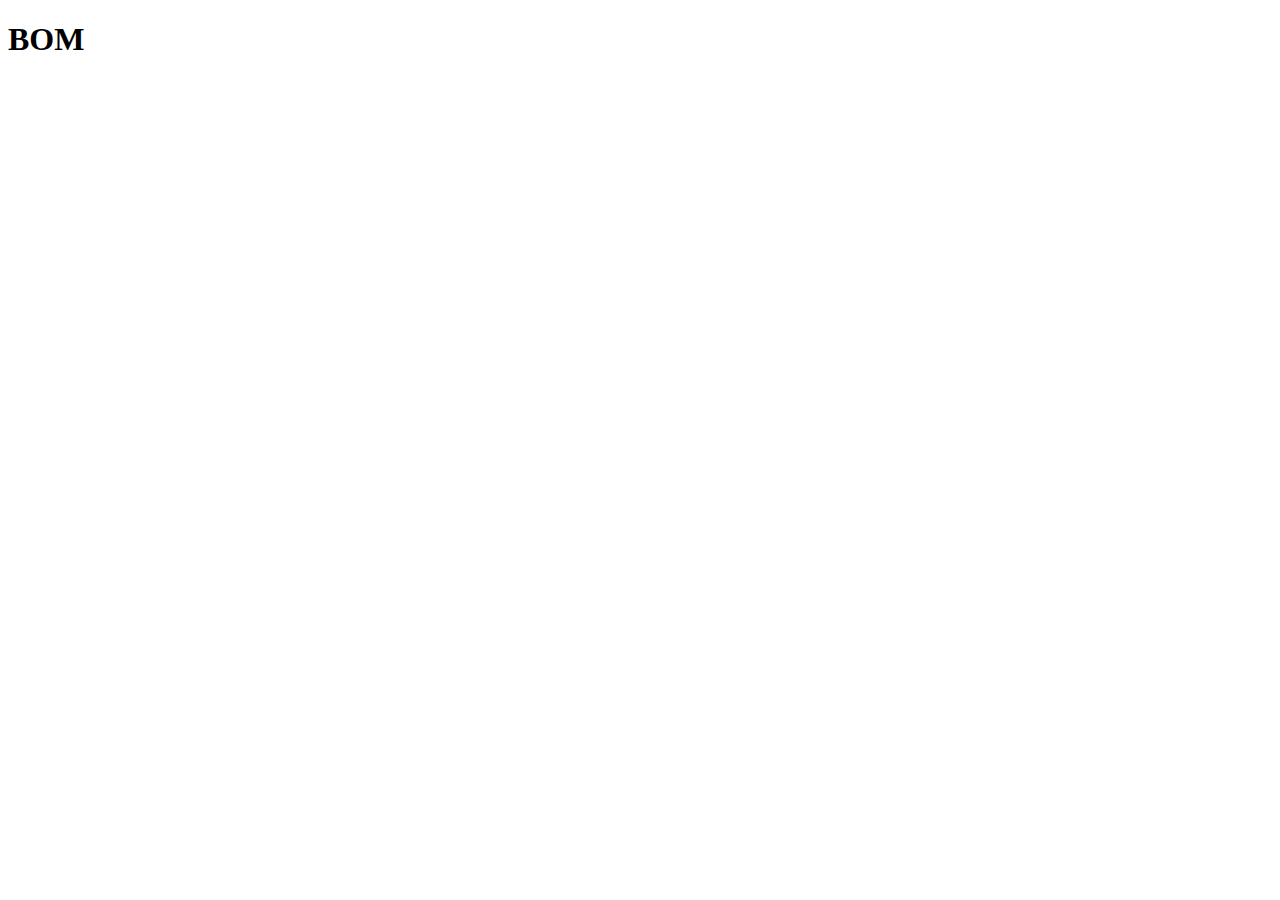
==== index.html @ c0d1c099 "ADD solution homework" ====
<!DOCTYPE html>
<html lang="en">
<head>
    <meta charset="UTF-8">
    <meta http-equiv="X-UA-Compatible" content="IE=edge">
    <meta name="viewport" content="width=device-width, initial-scale=1.0">
    <title>Class fourteen</title>
    <link href="https://cdn.jsdelivr.net/npm/bootstrap@5.2.0-beta1/dist/css/bootstrap.min.css" rel="stylesheet" integrity="sha384-0evHe/X+R7YkIZDRvuzKMRqM+OrBnVFBL6DOitfPri4tjfHxaWutUpFmBp4vmVor" crossorigin="anonymous">
    <link rel="stylesheet" href="/css/styles.css">
</head>
<body >
    <main class="main">
        <div class="container">
            <h1>BOM</h1>
        </div>
    </main>
        
    

    <script src="https://cdn.jsdelivr.net/npm/bootstrap@5.2.0-beta1/dist/js/bootstrap.bundle.min.js" integrity="sha384-pprn3073KE6tl6bjs2QrFaJGz5/SUsLqktiwsUTF55Jfv3qYSDhgCecCxMW52nD2" crossorigin="anonymous"></script>
    <script src="/js/bom.js"></script>    
</body>
</html>
---- css/styles.css ----
.conteiner{
    margin-left: auto;
    margin-right: auto;
    
}
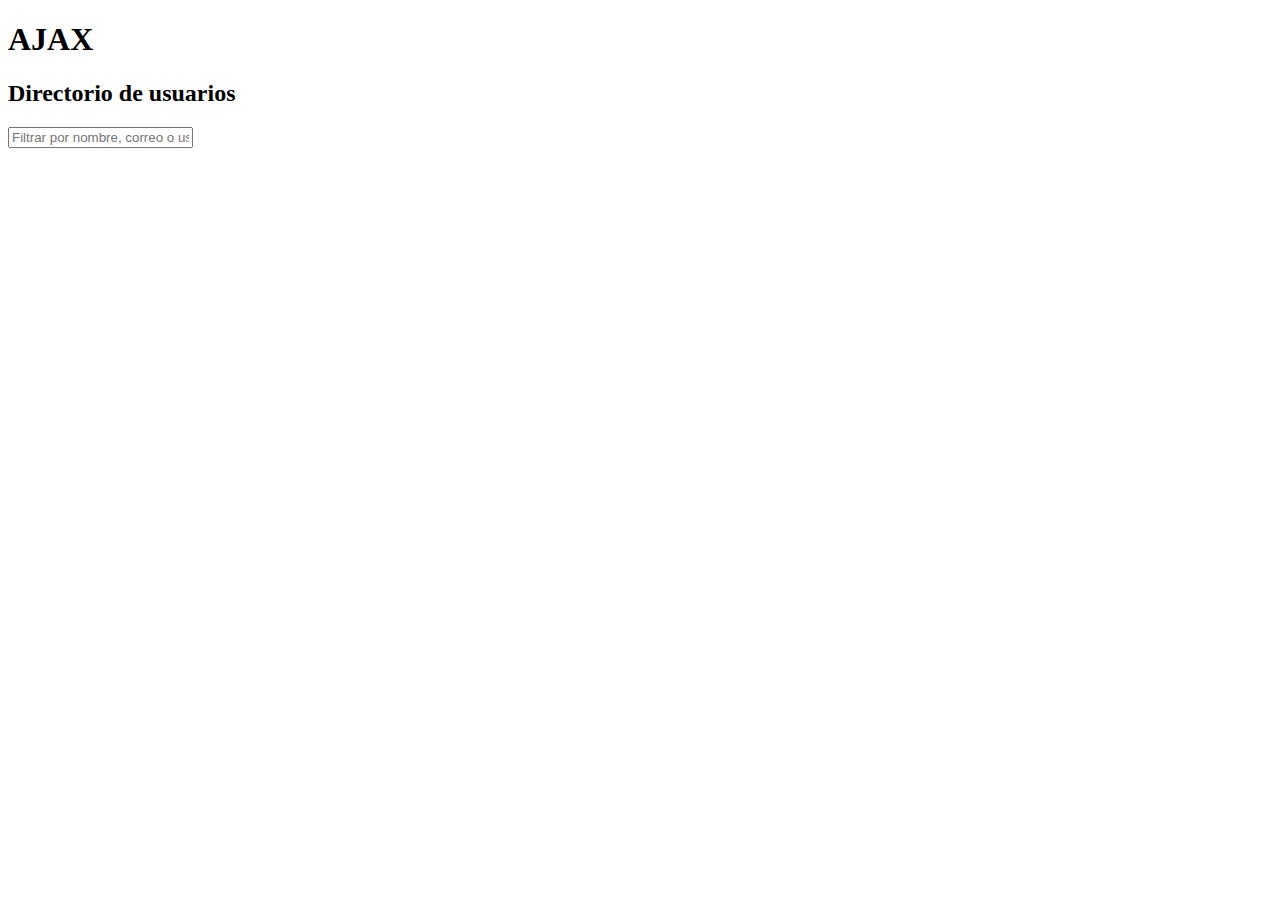
==== commit 787344d3: "ADD exercise ajax,js" ====
--- a/index.html
+++ b/index.html
@@ -4,20 +4,33 @@
     <meta charset="UTF-8">
     <meta http-equiv="X-UA-Compatible" content="IE=edge">
     <meta name="viewport" content="width=device-width, initial-scale=1.0">
-    <title>Class fourteen</title>
+    <title>Class sixteen</title>
     <link href="https://cdn.jsdelivr.net/npm/bootstrap@5.2.0-beta1/dist/css/bootstrap.min.css" rel="stylesheet" integrity="sha384-0evHe/X+R7YkIZDRvuzKMRqM+OrBnVFBL6DOitfPri4tjfHxaWutUpFmBp4vmVor" crossorigin="anonymous">
     <link rel="stylesheet" href="/css/styles.css">
 </head>
 <body >
     <main class="main">
         <div class="container">
-            <h1>BOM</h1>
+            <h1>AJAX</h1>
+            <h2>Directorio de usuarios</h2>
+            <section class="filter__group">
+                <input type="text"  placeholder="Filtrar por nombre, correo o usuario" id="filter__user">
+            </section>      
+            
+
+            <div id="lista__users">
+                <!-- Lista de usuarios -->
+                <div class="list-group" id="users__filtered">
+
+                </div>
+            </div>
+
         </div>
     </main>
         
     
 
     <script src="https://cdn.jsdelivr.net/npm/bootstrap@5.2.0-beta1/dist/js/bootstrap.bundle.min.js" integrity="sha384-pprn3073KE6tl6bjs2QrFaJGz5/SUsLqktiwsUTF55Jfv3qYSDhgCecCxMW52nD2" crossorigin="anonymous"></script>
-    <script src="/js/bom.js"></script>    
+    <script src="/js/ajax.js"></script>    
 </body>
 </html>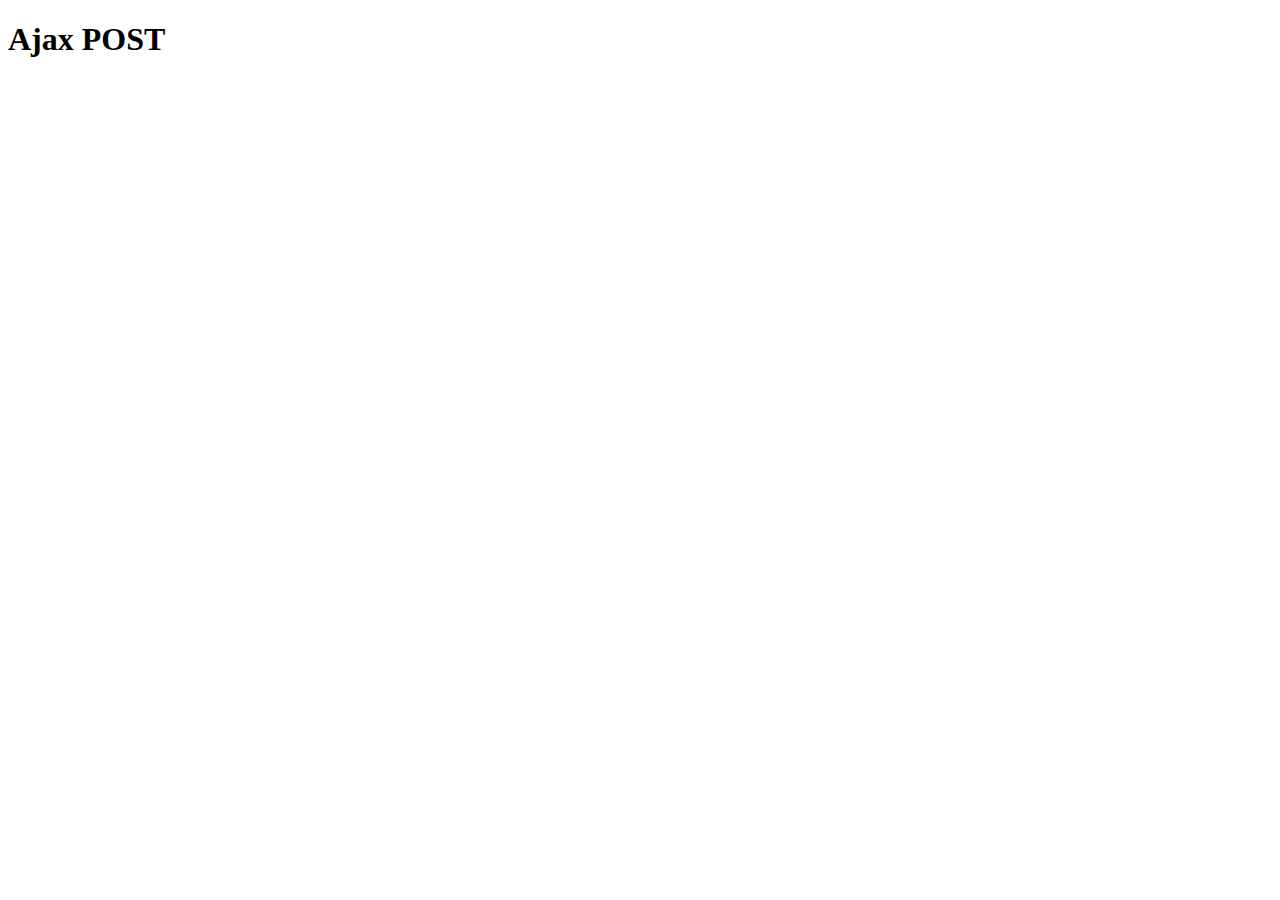
==== commit c33b7dda: "Add excersice ajax.js" ====
--- a/index.html
+++ b/index.html
@@ -11,19 +11,10 @@
 <body >
     <main class="main">
         <div class="container">
-            <h1>AJAX</h1>
-            <h2>Directorio de usuarios</h2>
-            <section class="filter__group">
-                <input type="text"  placeholder="Filtrar por nombre, correo o usuario" id="filter__user">
-            </section>      
+            <h1>Ajax POST</h1>
+              
             
 
-            <div id="lista__users">
-                <!-- Lista de usuarios -->
-                <div class="list-group" id="users__filtered">
-
-                </div>
-            </div>
 
         </div>
     </main>
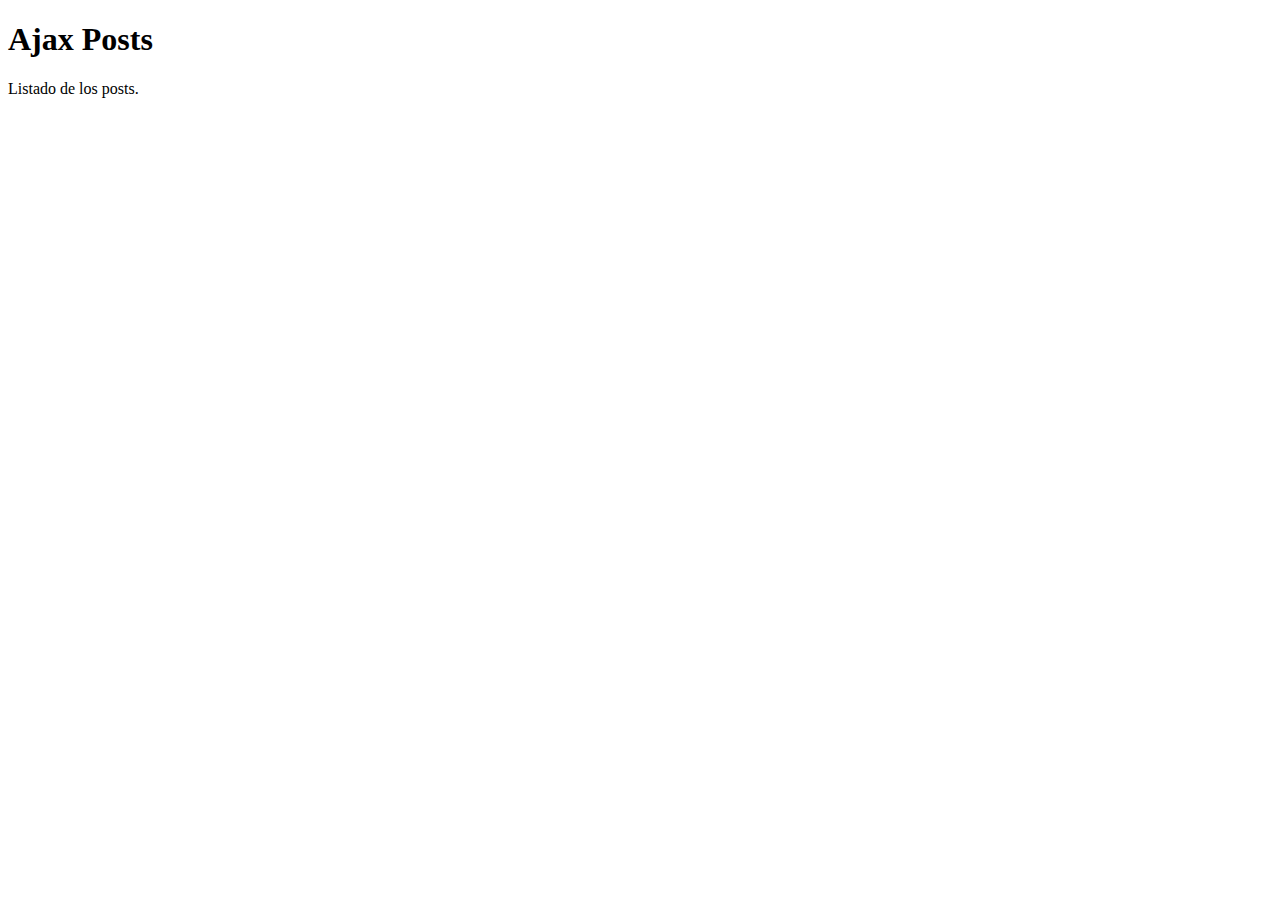
==== commit ccff75c5: "ADD updatepost" ====
--- a/index.html
+++ b/index.html
@@ -1,27 +1,43 @@
 <!DOCTYPE html>
+
 <html lang="en">
-<head>
-    <meta charset="UTF-8">
-    <meta http-equiv="X-UA-Compatible" content="IE=edge">
-    <meta name="viewport" content="width=device-width, initial-scale=1.0">
-    <title>Class sixteen</title>
-    <link href="https://cdn.jsdelivr.net/npm/bootstrap@5.2.0-beta1/dist/css/bootstrap.min.css" rel="stylesheet" integrity="sha384-0evHe/X+R7YkIZDRvuzKMRqM+OrBnVFBL6DOitfPri4tjfHxaWutUpFmBp4vmVor" crossorigin="anonymous">
-    <link rel="stylesheet" href="/css/styles.css">
-</head>
-<body >
-    <main class="main">
-        <div class="container">
-            <h1>Ajax POST</h1>
-              
-            
+    <head>
+        <!-- Set de caracteres  -->
+        <meta charset="UTF-8">
+        <meta http-equiv="X-UA-Compatible" content="IE=edge">
+        <meta name="viewport" content="width=device-width, initial-scale=1.0">
+        <title>All Post</title>
+        <link href="https://cdn.jsdelivr.net/npm/bootstrap@5.2.0-beta1/dist/css/bootstrap.min.css" rel="stylesheet" integrity="sha384-0evHe/X+R7YkIZDRvuzKMRqM+OrBnVFBL6DOitfPri4tjfHxaWutUpFmBp4vmVor" crossorigin="anonymous">
+        <link rel="stylesheet" href="/css/styles.css">
+        
+    </head>
+    <body>      
+          <main role="main">
+      
+            <!-- Main jumbotron for a primary marketing message or call to action -->
+            <div class="bg-light p-5">
+              <div class="container">
+                <h1 class="display-3">Ajax Posts</h1>
+                <p>Listado de los posts.</p>
+                
+              </div>
+            </div>
+      
+            <div class="container conteiner__post">
+                <div class="all__posts">
+                    <!-- posts -->
+                </div>
+            </div> <!-- /container -->
+      
+          </main>
+      
+          
 
 
-        </div>
-    </main>
         
-    
-
-    <script src="https://cdn.jsdelivr.net/npm/bootstrap@5.2.0-beta1/dist/js/bootstrap.bundle.min.js" integrity="sha384-pprn3073KE6tl6bjs2QrFaJGz5/SUsLqktiwsUTF55Jfv3qYSDhgCecCxMW52nD2" crossorigin="anonymous"></script>
-    <script src="/js/ajax.js"></script>    
-</body>
+        <script src="https://cdn.jsdelivr.net/npm/bootstrap@5.2.0-beta1/dist/js/bootstrap.bundle.min.js" integrity="sha384-pprn3073KE6tl6bjs2QrFaJGz5/SUsLqktiwsUTF55Jfv3qYSDhgCecCxMW52nD2" crossorigin="anonymous"></script>
+        <script src="/js/ajaxPost.js"></script>
+        <script src="/js/homework.js"></script>
+        
+    </body>
 </html>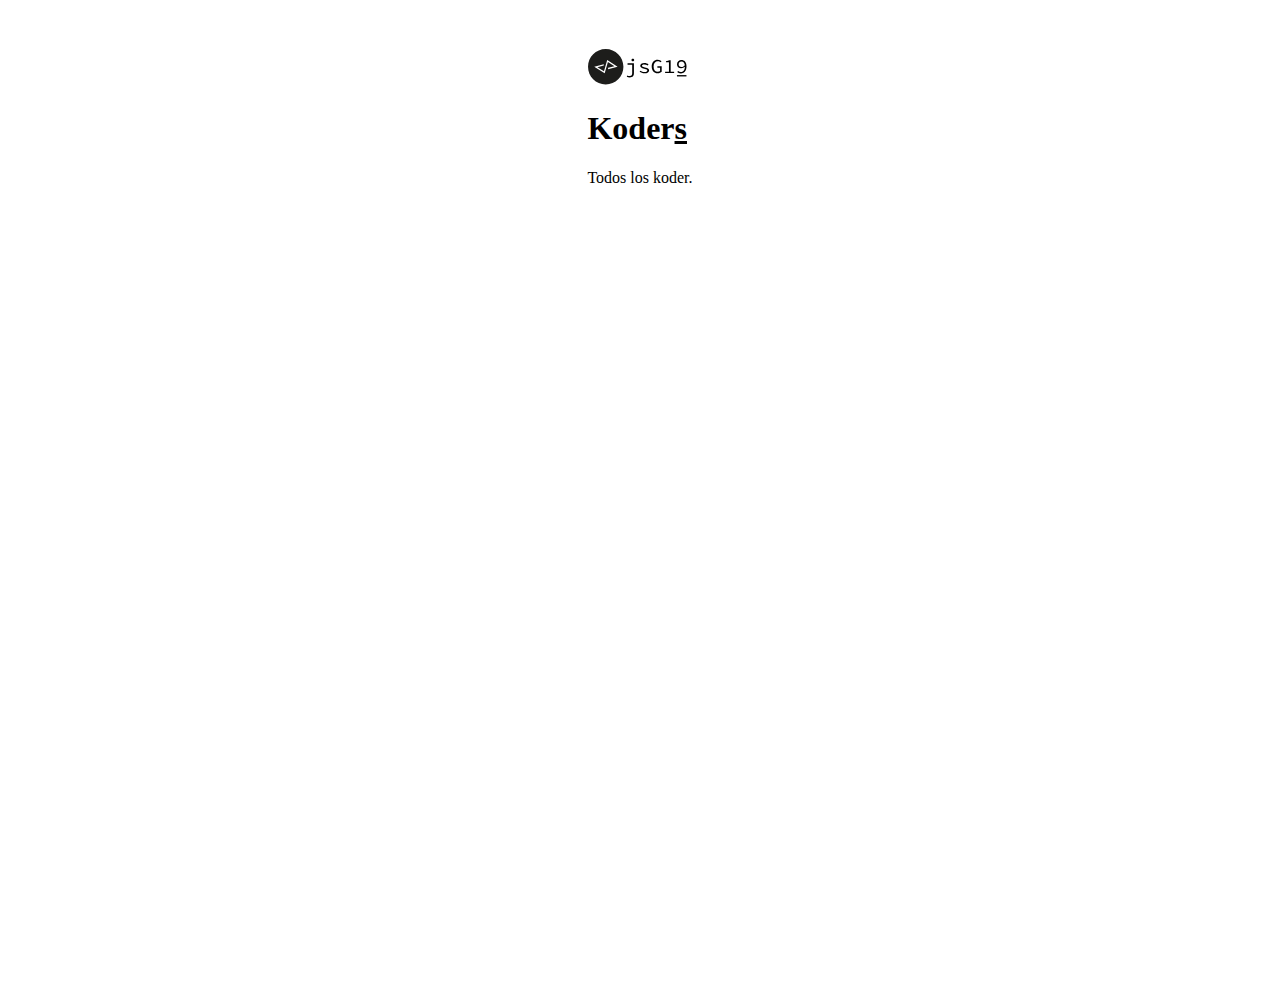
==== commit ef3570d8: "ADD updatekoder" ====
--- a/index.html
+++ b/index.html
@@ -6,38 +6,36 @@
         <meta charset="UTF-8">
         <meta http-equiv="X-UA-Compatible" content="IE=edge">
         <meta name="viewport" content="width=device-width, initial-scale=1.0">
-        <title>All Post</title>
+        <title>All Koders</title>
         <link href="https://cdn.jsdelivr.net/npm/bootstrap@5.2.0-beta1/dist/css/bootstrap.min.css" rel="stylesheet" integrity="sha384-0evHe/X+R7YkIZDRvuzKMRqM+OrBnVFBL6DOitfPri4tjfHxaWutUpFmBp4vmVor" crossorigin="anonymous">
         <link rel="stylesheet" href="/css/styles.css">
         
     </head>
     <body>      
-          <main role="main">
-      
-            <!-- Main jumbotron for a primary marketing message or call to action -->
-            <div class="bg-light p-5">
-              <div class="container">
-                <h1 class="display-3">Ajax Posts</h1>
-                <p>Listado de los posts.</p>
+          <main class="container  ">
+
+            <div class="bg-secondary bg-opacity-25 p-5">
+              <div class="container text-center">
+                <img class="mb-4" src="/images/jsG19.svg" alt="generación 19" width="100" height="37">
+                <h1 class="display-3">Koder<u>s</u></h1>
+                <p>Todos los koder.</p>
+              </div>
+            </div>      
                 
-              </div>
+
+            <div class="all__koders row">             
+              <!-- listado de koders -->
+              
             </div>
       
-            <div class="container conteiner__post">
-                <div class="all__posts">
-                    <!-- posts -->
-                </div>
-            </div> <!-- /container -->
-      
-          </main>
-      
+          </main>  
           
 
 
         
         <script src="https://cdn.jsdelivr.net/npm/bootstrap@5.2.0-beta1/dist/js/bootstrap.bundle.min.js" integrity="sha384-pprn3073KE6tl6bjs2QrFaJGz5/SUsLqktiwsUTF55Jfv3qYSDhgCecCxMW52nD2" crossorigin="anonymous"></script>
-        <script src="/js/ajaxPost.js"></script>
-        <script src="/js/homework.js"></script>
+        <script src="/js/functions.js"></script>
+        <script src="/js/listkoder.js"></script>        
         
     </body>
 </html>--- a/css/styles.css
+++ b/css/styles.css
@@ -1,6 +1,95 @@
 
-.conteiner{
-    margin-left: auto;
-    margin-right: auto;
+:root {
+    --input-padding-x: .75rem;
+    --input-padding-y: .75rem;
+  }
+  
+  html,
+  body {
+    height: 100%;
+  }
+  
+  body {
+    display: -ms-flexbox;
+    display: -webkit-box;
+    display: flex;
+    -ms-flex-align: center;
+    -ms-flex-pack: center;
+    -webkit-box-align: center;
     
-}+    -webkit-box-pack: center;
+    justify-content: center;
+    padding-top: 40px;
+    padding-bottom: 40px;
+    
+  }
+  
+  .form-koder {
+    width: 100%;
+    max-width: 420px;
+    padding: 15px;
+    margin: 0 auto;
+  }
+
+  .list-koder {
+    width: 100%;
+    max-width: 420px;
+    padding: 15px;
+    margin: 0 auto;
+  }
+  
+  .form-label-group {
+    position: relative;
+    margin-bottom: 1rem;
+  }
+  
+  .form-label-group > input,
+  .form-label-group > label {
+    padding: var(--input-padding-y) var(--input-padding-x);
+  }
+  
+  .form-label-group > label {
+    position: absolute;
+    top: 0;
+    left: 0;
+    display: block;
+    width: 100%;
+    margin-bottom: 0; /* Override default `<label>` margin */
+    line-height: 1.5;
+    color: #495057;
+    border: 1px solid transparent;
+    border-radius: .25rem;
+    transition: all .1s ease-in-out;
+  }
+  
+  .form-label-group input::-webkit-input-placeholder {
+    color: transparent;
+  }
+  
+  .form-label-group input:-ms-input-placeholder {
+    color: transparent;
+  }
+  
+  .form-label-group input::-ms-input-placeholder {
+    color: transparent;
+  }
+  
+  .form-label-group input::-moz-placeholder {
+    color: transparent;
+  }
+  
+  .form-label-group input::placeholder {
+    color: transparent;
+  }
+  
+  .form-label-group input:not(:placeholder-shown) {
+    padding-top: calc(var(--input-padding-y) + var(--input-padding-y) * (2 / 3));
+    padding-bottom: calc(var(--input-padding-y) / 3);
+  }
+  
+  .form-label-group input:not(:placeholder-shown) ~ label {
+    padding-top: calc(var(--input-padding-y) / 3);
+    padding-bottom: calc(var(--input-padding-y) / 3);
+    font-size: 12px;
+    color: #777;
+  }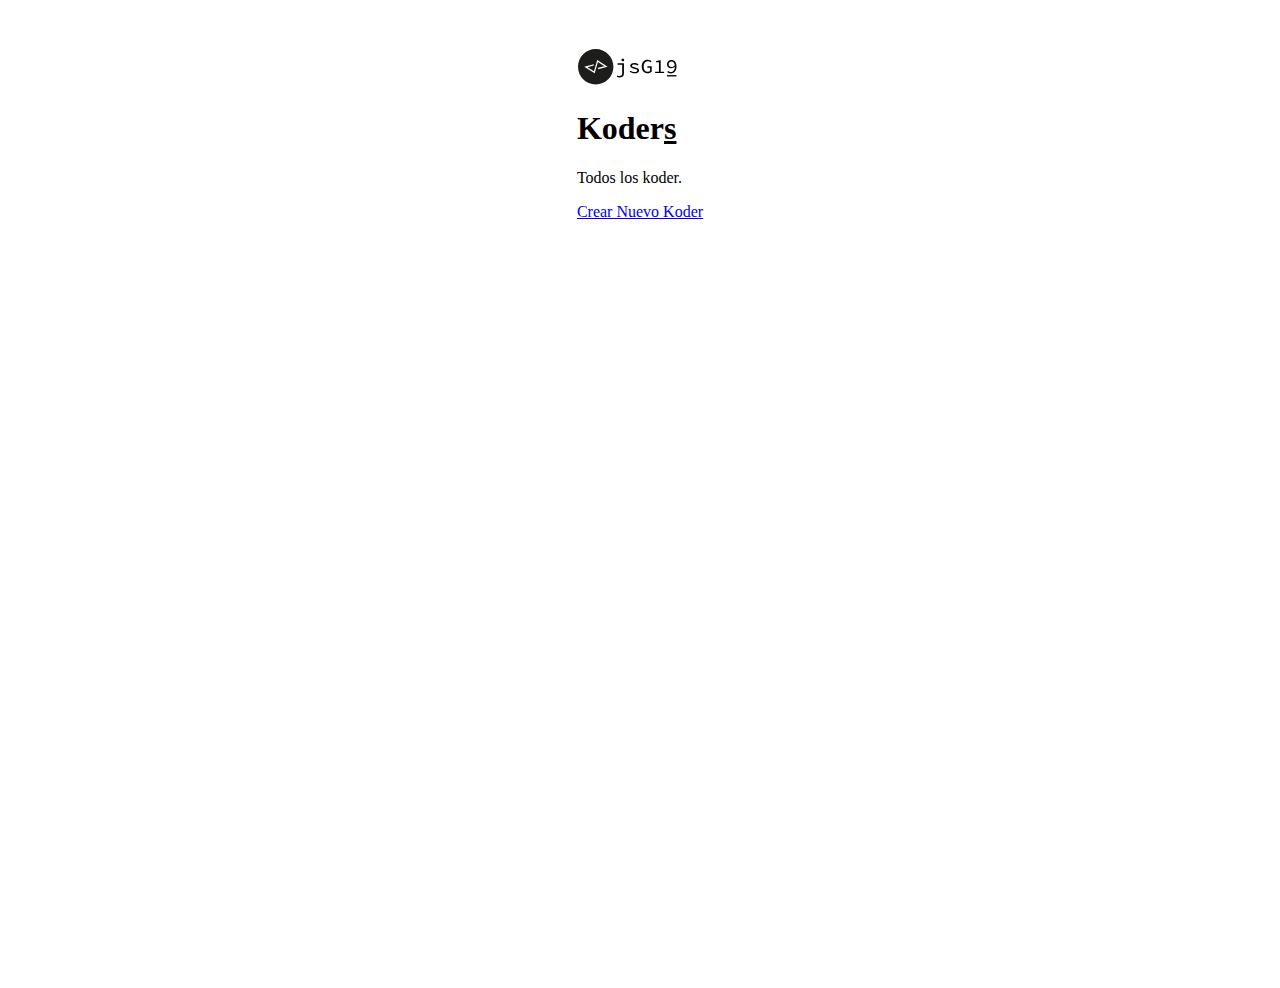
==== commit c79850a5: "ADD all CRUD" ====
--- a/index.html
+++ b/index.html
@@ -20,7 +20,11 @@
                 <h1 class="display-3">Koder<u>s</u></h1>
                 <p>Todos los koder.</p>
               </div>
-            </div>      
+            </div>  
+            <div class="d-grid gap-2 col-6 my-2 mx-auto">
+                            
+              <a class="btn btn-primary" href="/createkoder.html" role="button">Crear Nuevo Koder</a>
+            </div>    
                 
 
             <div class="all__koders row">             
